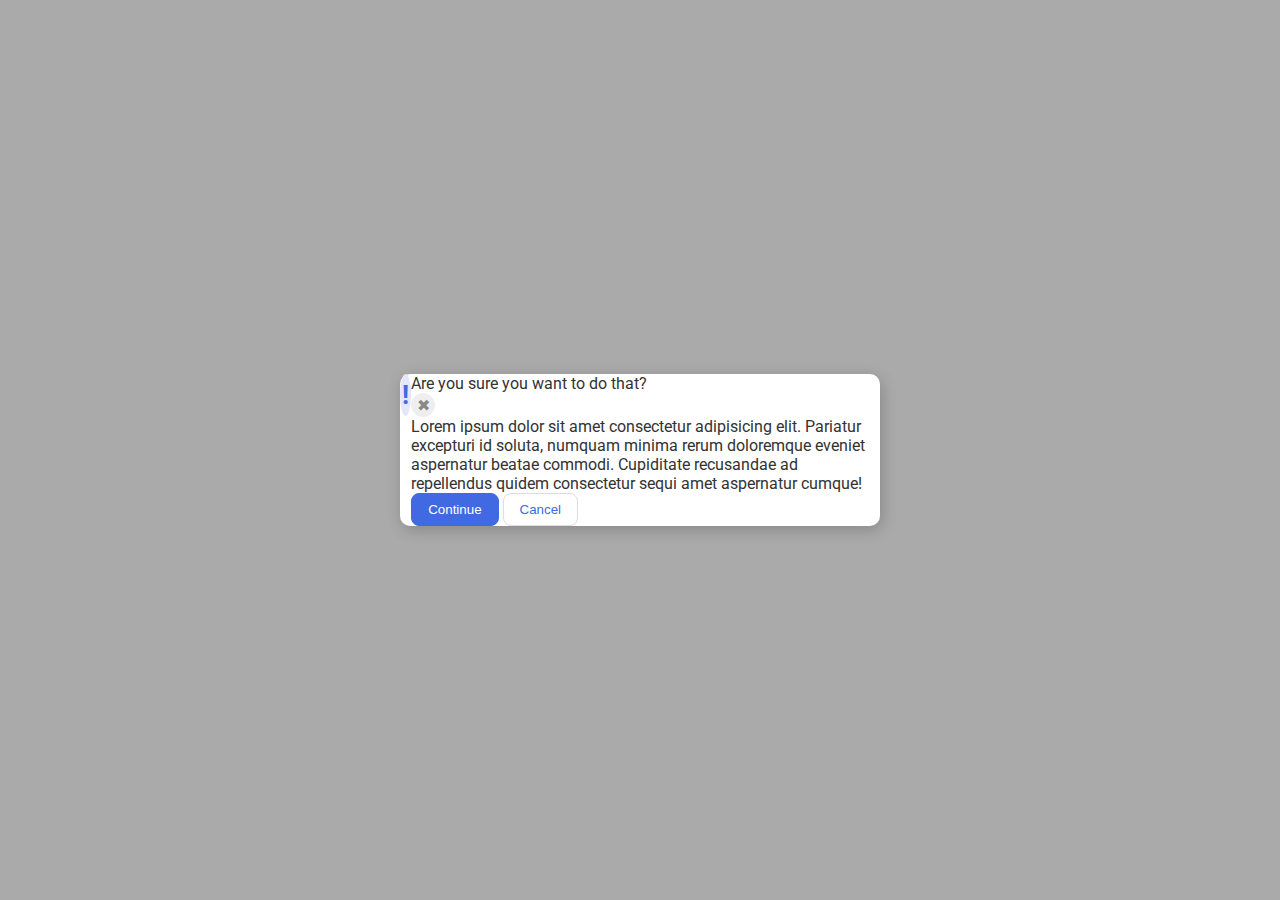
==== foundations/flex/05-flex-modal/index.html @ f71b2f81 "Add div wrapper around inforamtion" ====
<!DOCTYPE html>
<html lang="en">
  <head>
    <meta charset="UTF-8">
    <meta http-equiv="X-UA-Compatible" content="IE=edge">
    <meta name="viewport" content="width=device-width, initial-scale=1.0">
    <link rel="stylesheet" href="style.css">
    <title>Modal</title>
  </head>
  <body>
    <div class="modal">
      <div class="icon">!</div>
      <div class="info">
        <div class="header">Are you sure you want to do that?</div>
        <button class="close-button">✖</button>
        <div class="text">Lorem ipsum dolor sit amet consectetur adipisicing elit. Pariatur excepturi id soluta, numquam minima rerum doloremque eveniet aspernatur beatae commodi. Cupiditate recusandae ad repellendus quidem consectetur sequi amet aspernatur cumque!</div>
        <button class="continue">Continue</button>
        <button class="cancel">Cancel</button>
      </div>
    </div>
  </body>
</html>
---- foundations/flex/05-flex-modal/style.css ----
@import url('https://fonts.googleapis.com/css2?family=Roboto:wght@400;700&display=swap');

html, body {
  height: 100%;
}

body {
  font-family: Roboto, sans-serif;
  margin: 0;
  background: #aaa;
  color: #333;
  /* I'll give you this one for free lol */
  display: flex;
  align-items: center;
  justify-content: center;
}

.modal {
  background: white;
  width: 480px;
  border-radius: 10px;
  box-shadow: 2px 4px 16px rgba(0,0,0,.2);
  display: flex;
}

.icon {
  color: royalblue;
  font-size: 26px;
  font-weight: 700;
  background: lavender;
  width: 42px;
  height: 42px;
  border-radius: 50%;
  display: flex;
  align-items: center;
  justify-content: center;
}

.close-button {
  background: #eee;
  border-radius: 50%;
  color: #888;
  font-weight: 400;
  font-size: 16px;
  height: 24px;
  width: 24px;
  display: flex;
  align-items: center;
  justify-content: center;
  border: 1px solid #eee;
  padding: 0;
}

button {
  cursor: pointer;
  padding: 8px 16px;
  border-radius: 8px;
}

button.continue {
  background: royalblue;
  border: 1px solid royalblue;
  color: white;
}

button.cancel {
  background: white;
  border: 1px solid #ddd;
  color: royalblue;
}
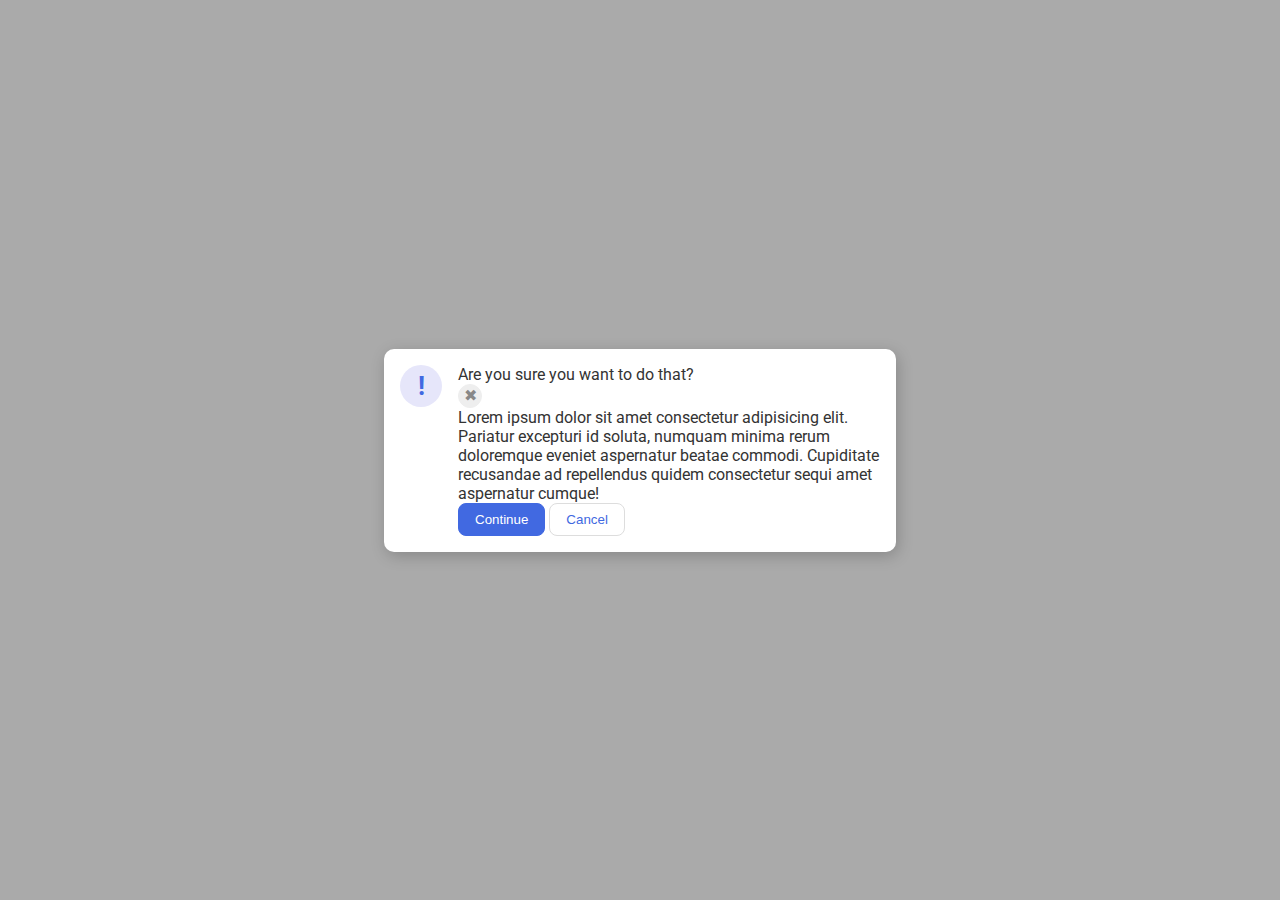
==== commit 287da50b: "Add gap to modal between ! to info, also wrap button and heading with .header div" ====
--- a/foundations/flex/05-flex-modal/index.html
+++ b/foundations/flex/05-flex-modal/index.html
@@ -11,8 +11,10 @@
     <div class="modal">
       <div class="icon">!</div>
       <div class="info">
-        <div class="header">Are you sure you want to do that?</div>
+        <div class="header">
+          Are you sure you want to do that?
         <button class="close-button">✖</button>
+        </div>
         <div class="text">Lorem ipsum dolor sit amet consectetur adipisicing elit. Pariatur excepturi id soluta, numquam minima rerum doloremque eveniet aspernatur beatae commodi. Cupiditate recusandae ad repellendus quidem consectetur sequi amet aspernatur cumque!</div>
         <button class="continue">Continue</button>
         <button class="cancel">Cancel</button>
--- a/foundations/flex/05-flex-modal/style.css
+++ b/foundations/flex/05-flex-modal/style.css
@@ -21,6 +21,8 @@
   border-radius: 10px;
   box-shadow: 2px 4px 16px rgba(0,0,0,.2);
   display: flex;
+  padding: 16px;
+  gap: 16px;
 }
 
 .icon {
@@ -32,6 +34,7 @@
   height: 42px;
   border-radius: 50%;
   display: flex;
+  flex-shrink: 0;
   align-items: center;
   justify-content: center;
 }
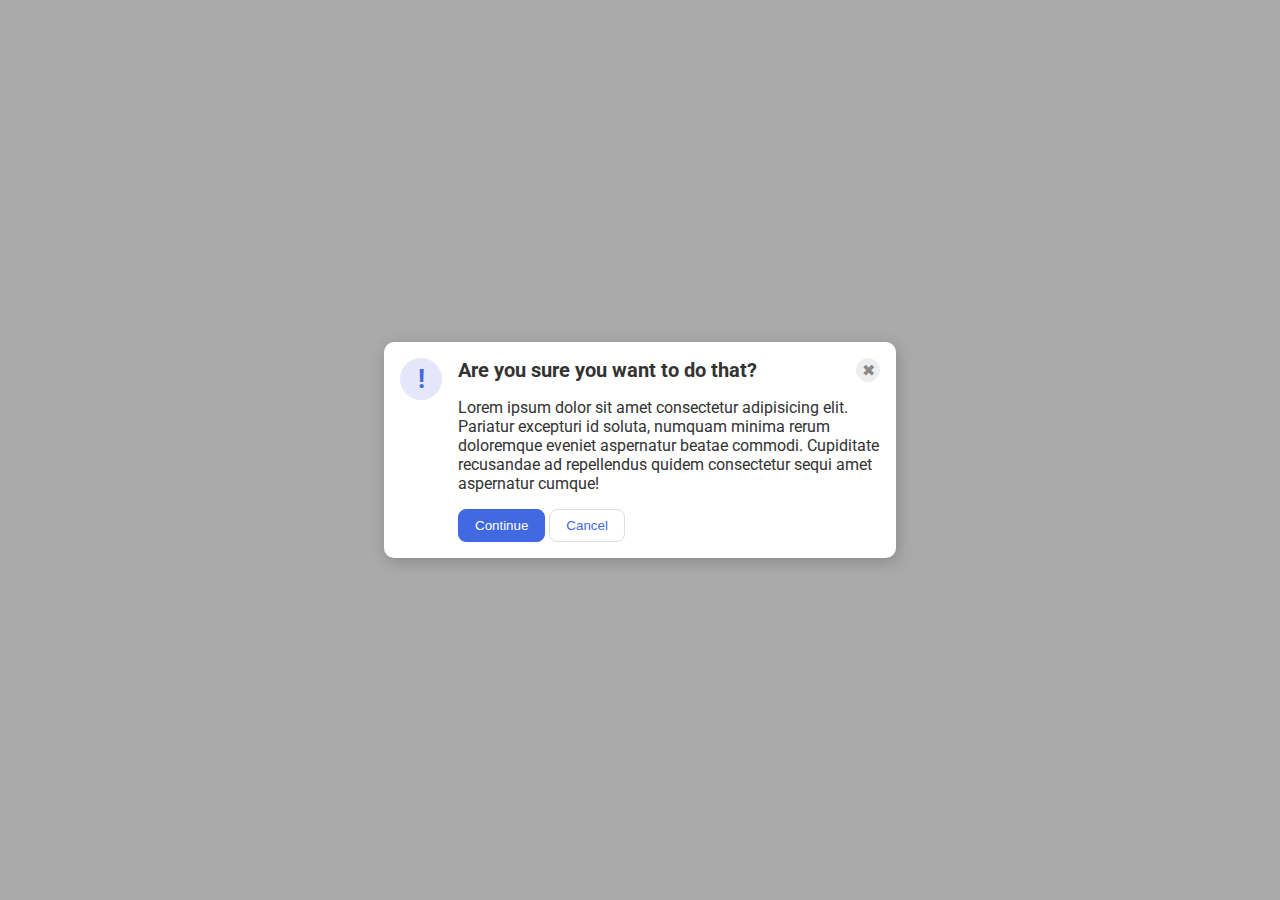
==== commit b760630e: "SOLVE flex-ex-05 add flex direction row to modal for specifity" ====
--- a/foundations/flex/05-flex-modal/index.html
+++ b/foundations/flex/05-flex-modal/index.html
@@ -13,11 +13,11 @@
       <div class="info">
         <div class="header">
           Are you sure you want to do that?
-        <button class="close-button">✖</button>
+          <button class="close-button">✖</button>
         </div>
-        <div class="text">Lorem ipsum dolor sit amet consectetur adipisicing elit. Pariatur excepturi id soluta, numquam minima rerum doloremque eveniet aspernatur beatae commodi. Cupiditate recusandae ad repellendus quidem consectetur sequi amet aspernatur cumque!</div>
-        <button class="continue">Continue</button>
-        <button class="cancel">Cancel</button>
+          <div class="text">Lorem ipsum dolor sit amet consectetur adipisicing elit. Pariatur excepturi id soluta, numquam minima rerum doloremque eveniet aspernatur beatae commodi. Cupiditate recusandae ad repellendus quidem consectetur sequi amet aspernatur cumque!</div>
+          <button class="continue">Continue</button>
+          <button class="cancel">Cancel</button>
       </div>
     </div>
   </body>
--- a/foundations/flex/05-flex-modal/style.css
+++ b/foundations/flex/05-flex-modal/style.css
@@ -20,9 +20,12 @@
   width: 480px;
   border-radius: 10px;
   box-shadow: 2px 4px 16px rgba(0,0,0,.2);
+  /*solution*/
   display: flex;
+  flex-direction: row;
   padding: 16px;
   gap: 16px;
+  /*end*/
 }
 
 .icon {
@@ -33,11 +36,29 @@
   width: 42px;
   height: 42px;
   border-radius: 50%;
+  /*solution*/
   display: flex;
   flex-shrink: 0;
+  /*end*/
   align-items: center;
   justify-content: center;
 }
+
+.header {
+  /*solution*/
+  display: flex;
+  flex-direction: row;
+  justify-content: space-between;
+  align-items: center;
+  font-size: 20px;
+  font-weight: bold;
+}
+
+/*SOLUTION*/
+.text {
+  margin: 16px 0;
+}
+/*END*/
 
 .close-button {
   background: #eee;
